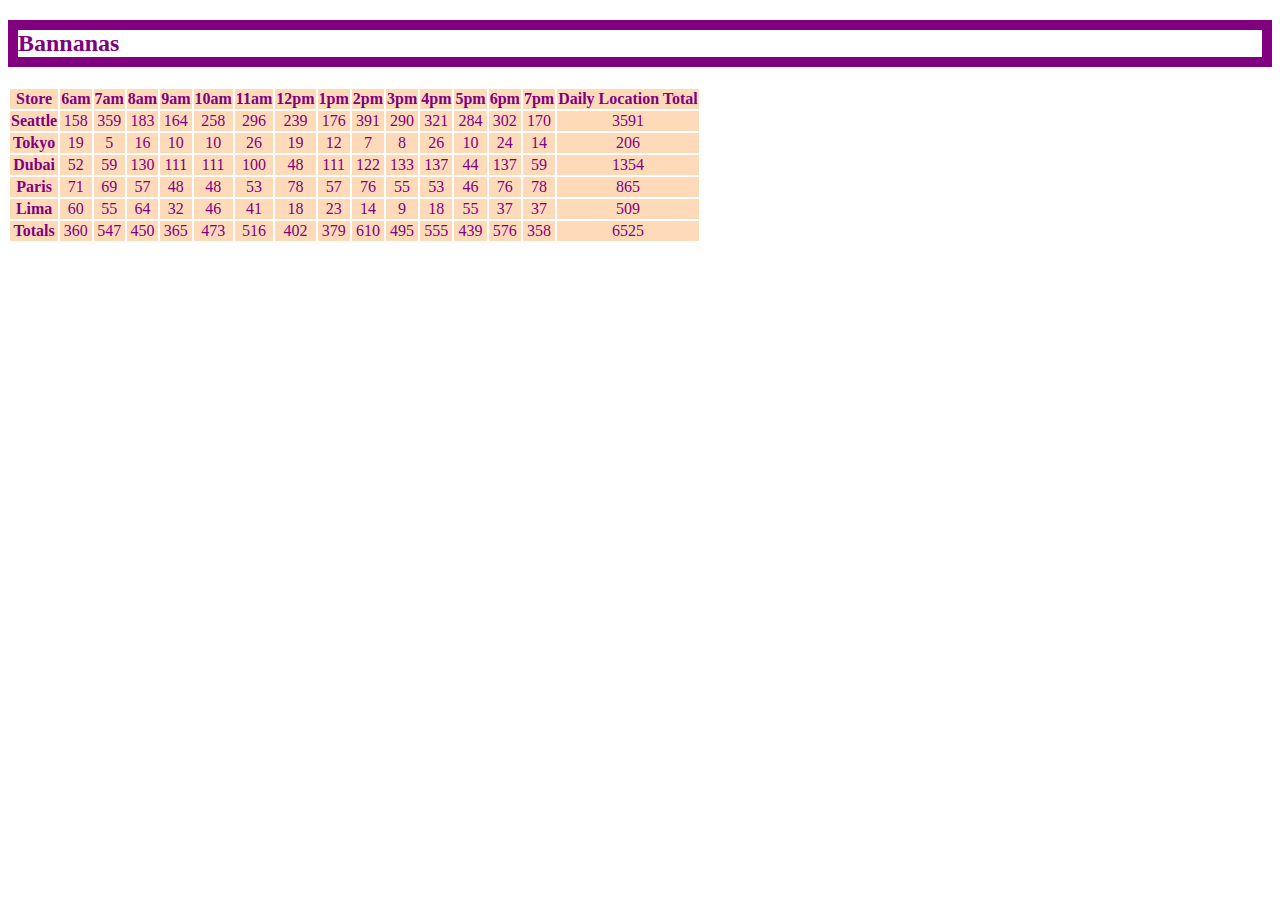
==== sales.html @ c74729fc "Updated CSS" ====
<!DOCTYPE html>
<html>

<head>
  <link rel="stylesheet" href="css/style.css">
</head>

<body>
  <header></header>
  <main>
    <h2>Bannanas</h2>
  </main>
  <footer>
  </footer>
  <script src="js/app.js"></script>
</body>

</html>
---- css/style.css ----
#store-table-body {
  border: 12px, solid, purple;
}
tr {
  border: 2px, solid, purple;
  color:purple;
  background: peachpuff;
  text-align: center;
  box-sizing: border-box;
}

h2{
  border: 10px, solid, purple;
  color:purple;
}
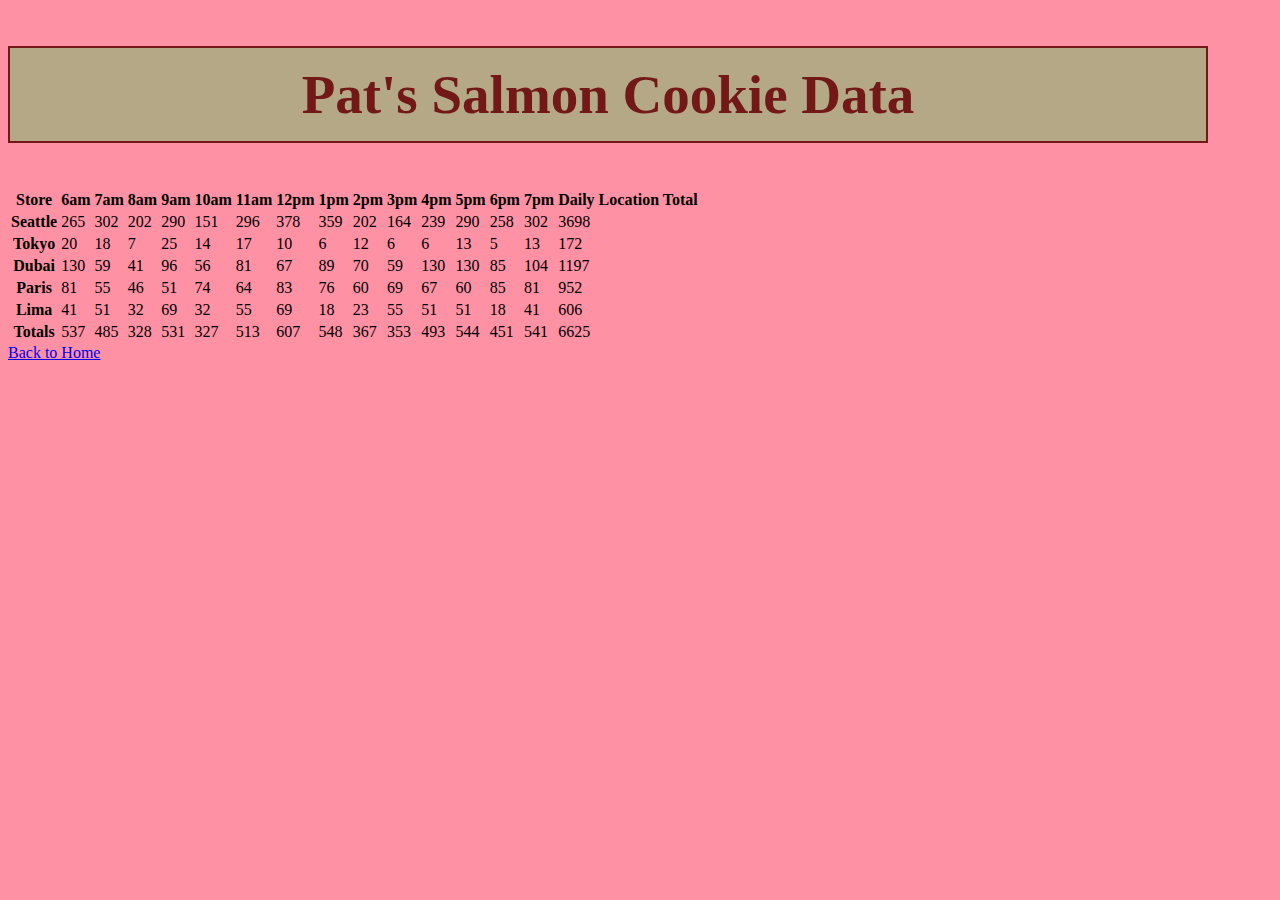
==== commit d8774279: "Completed initial CSS styling and added images on index.html.  Added return link on sales.html" ====
--- a/sales.html
+++ b/sales.html
@@ -8,11 +8,14 @@
 <body>
   <header></header>
   <main>
-    <h2>Bannanas</h2>
+    <h2>Pat's Salmon Cookie Data</h2>
   </main>
   <footer>
   </footer>
   <script src="js/app.js"></script>
+  <div id="salesreturn">
+    <a href="index.html" title="Home">Back to Home</a>
+  </div>
 </body>
 
 </html>--- a/css/style.css
+++ b/css/style.css
@@ -1,16 +1,160 @@
-
-#store-table-body {
-  border: 12px, solid, purple;
+body {
+  background-color: #ff91a4;
+  width: 1200px;
 }
-tr {
-  border: 2px, solid, purple;
-  color:purple;
-  background: peachpuff;
+img {
+  border: 3px solid  #721817;
+}
+h1{
+  font-size: 72px;
+  color: #721817;
+}
+h2{
+  font-size: 55px;
+  color:#721817;
   text-align: center;
-  box-sizing: border-box;
+  padding: 15px 0px;
+  border: 2px solid #721817;
+  
+  background-color:#B5A886;  
+}
+h3{
+  font-size: 48px;
+  color: #721817;
 }
 
-h2{
-  border: 10px, solid, purple;
-  color:purple;
+
+
+
+
+header img{  
+  float: left;
+  margin: 10px;  
+}
+header h1 {
+  display: inline-block;  
+  padding: 60px 120px;
+  
+}
+/* Quick Bar */
+#quick-bar{  
+  margin: 10px;
+  border: 2px solid indianred;
+  /* display: inline-block; */
+}
+
+#contact-info{
+  display: inline-block;  
+  padding: 0px;
+}
+#contact-info ul{
+  float: left;
+  margin: 10px 10px;
+}
+#contact-info li{
+  /* display: inline-block; */
+  font-size: 25px;
+  width: 300px;  
+
+}
+.contact-head { /*Not Working*/
+  color: #721817;
+}
+#quick-bar img{
+  width: 400px;
+  padding: 0px 65px;
+  border: none;
+}
+
+#store-hours{
+  float: right;
+  margin-top: 10px;
+  /* border: 2px solid black; */
+  width: 300px;  
+}
+
+/* We are international section */
+/* #international-section{
+  display: inline-block;
+} */
+#international-section h2{
+text-align: center;
+/* border: 2px solid black; */
+}
+#international-section h4{
+  border: 1px solid #721817;
+}
+.class1 {
+  padding: 0px 33px;
+  float: left;
+  border: 2px solid #721817;
+}
+.class1 h4{
+  
+  border: 12px solid #ff91a4;  /*Not working*/
+  text-align: center;
+  background-color: #721817;
+  font-size: 24px;
+  color: #b5a886;
+}
+.class1 li{
+  padding: 2px 10px;
+}
+#checksales {
+  
+  font-size: 24px;
+  text-align: center;
+  text-decoration: none;
+}
+
+#meetpat h2{
+  text-align: center;
+  padding:10px 0px;
+}
+
+#meetpat img{
+  float:left;
+  padding-left: 8px;
+  /* border: 2px solid#721817; */
+}
+
+#meetpat p{
+  /* border: 2px solid#721817; */
+  display: inline-block;
+  padding: 15px;
+  margin: 80px 2px;  
+  font-size: 24px;  
+  word-wrap: break-word ;
+  width: 300px;
+}
+#merchsection h2{
+  margin: 10px 0px;
+}
+#merchsection p {
+ 
+  display: inline-block;
+  text-align: left;
+  font-size: 24px;
+  width: 480px;
+  padding: 15px 100px 15px 280px;
+}
+#merchsection img {
+  float: right;
+  margin: 0px 21px;  
+}
+#themerch p {
+  padding: 20px;
+  font-size: 24px;
+}
+#themerch h2 {
+  margin: 20px;
+}
+#middleimg{
+  margin: 20px 30px 0px 30px;
+}
+footer h3{
+  background-color: #721817;
+  text-align: center;
+  color: #ff91a4;
+    
 }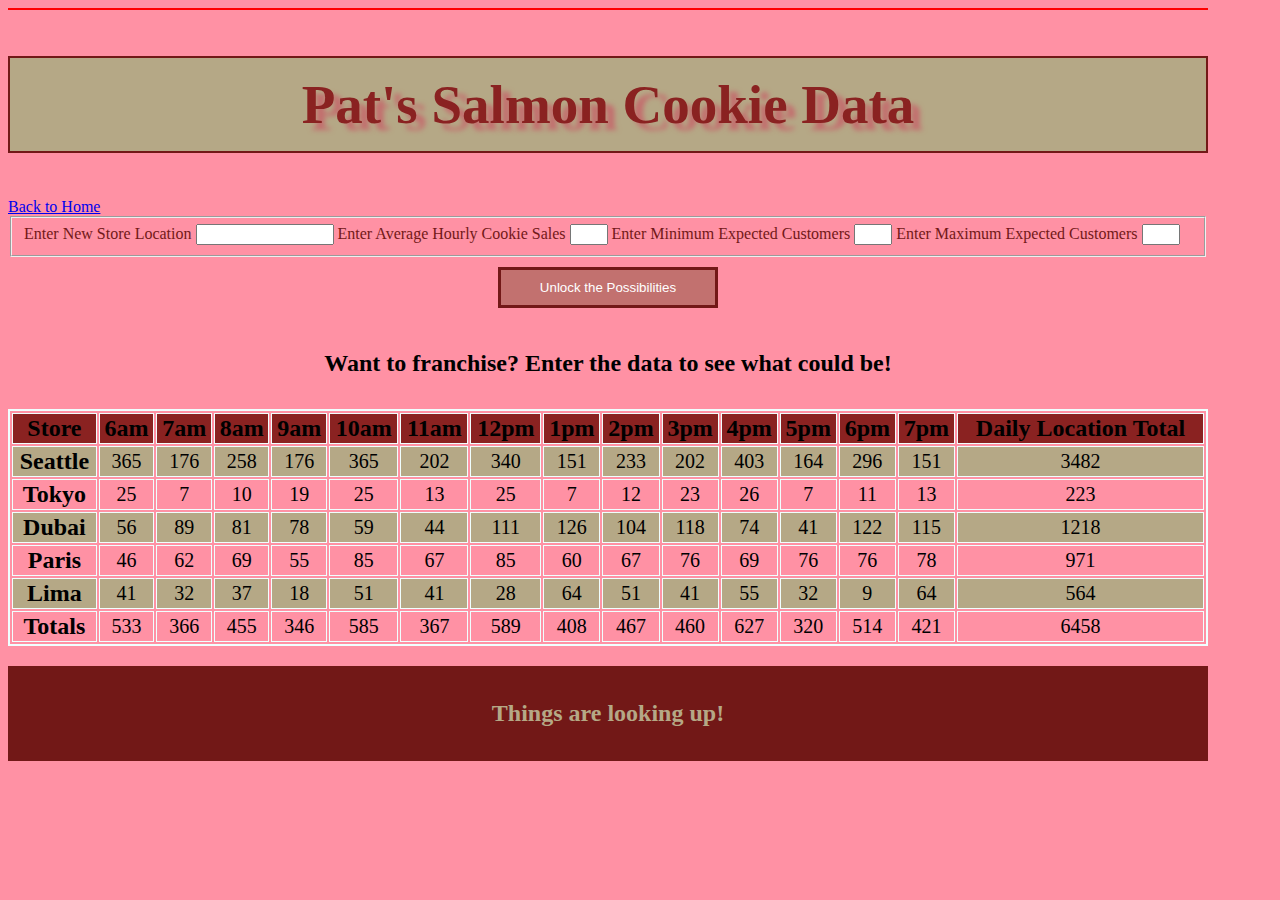
==== commit fea10086: "Completed CSS stylings" ====
--- a/sales.html
+++ b/sales.html
@@ -9,13 +9,37 @@
   <header></header>
   <main>
     <h2>Pat's Salmon Cookie Data</h2>
+
+    <div id="salesreturn">
+      <a href="index.html" title="Home">Back to Home</a>
+    </div>
+    <section id="newStoreInput">
+      <form id="addStoreLoc">
+        <fieldset>
+          <label>Enter New Store Location
+            <input id="storeLocationEntry" type='text' name='storelocation' />
+          </label>
+          <label>Enter Average Hourly Cookie Sales
+            <input id="avgCookieSales" type='text' name='avgCookiesSales' />
+          </label>
+          <label>Enter Minimum Expected Customers
+            <input id="minCustID" type='text' name='minCustomer' />
+          </label>
+          <label>Enter Maximum Expected Customers
+            <input id="maxCustID" type='text' name='maxCustomer' />
+          </label>
+        </fieldset>
+        <div id="subButton">
+          <input type="submit" value="Unlock the Possibilities" />
+        </div>
+      </form>
+      <h4>Want to franchise? Enter the data to see what could be!</h4>
+    </section>
   </main>
-  <footer>
-  </footer>
-  <script src="js/app.js"></script>
-  <div id="salesreturn">
-    <a href="index.html" title="Home">Back to Home</a>
-  </div>
 </body>
+<footer>
+  <h3>Things are looking up!</h3>
+</footer>
+<script src="js/app.js"></script>
 
 </html>--- a/css/style.css
+++ b/css/style.css
@@ -6,53 +6,67 @@
   border: 3px solid  #721817;
 }
 h1{
-  font-size: 72px;
+  font-family: 'Pacifico', cursive;
+  font-size: 91px;
   color: #721817;
+  text-shadow: 9px 7px 5px #a80000;
 }
 h2{
+  font-family: 'Permanent Marker', cursive;
   font-size: 55px;
-  color:#721817;
+  color:#8a2221;
   text-align: center;
   padding: 15px 0px;
   border: 2px solid #721817;
+  text-shadow: 9px 7px 5px #c36e6e;
   
   background-color:#B5A886;  
 }
 h3{
   font-size: 48px;
   color: #721817;
-}
-
-
-
-
-
-header img{  
-  float: left;
-  margin: 10px;  
-}
-header h1 {
-  display: inline-block;  
-  padding: 60px 120px;
-  
-}
+  text-align: center;
+}
+
+h4 {
+  font-size: 24px;
+    text-align: center;
+}
+p, li{
+  font-family: Georgia, Times, serif;
+  font-size: 24px;
+}
+
+.sepContact {
+  padding: 4px 0px;  
+}
+header{
+  display: flex;
+  justify-content: space-between;
+  align-items: center;
+  border: red solid 1px ;
+}
+
 /* Quick Bar */
 #quick-bar{  
-  margin: 10px;
+  display: flex;
+  justify-content:space-between;    
+  align-items: center;
   border: 2px solid indianred;
-  /* display: inline-block; */
+  
 }
 
 #contact-info{
   display: inline-block;  
-  padding: 0px;
+  margin: 10px;
+
 }
 #contact-info ul{
   float: left;
   margin: 10px 10px;
 }
 #contact-info li{
-  /* display: inline-block; */
+  padding: 2px;
   font-size: 25px;
   width: 300px;  
 
@@ -60,32 +74,38 @@
 .contact-head { /*Not Working*/
   color: #721817;
 }
-#quick-bar img{
-  width: 400px;
-  padding: 0px 65px;
-  border: none;
+ #quick-bar img{
+  width: 400px;  
+  border: none; 
 }
 
 #store-hours{
-  float: right;
-  margin-top: 10px;
+   
   /* border: 2px solid black; */
   width: 300px;  
 }
 
 /* We are international section */
-/* #international-section{
-  display: inline-block;
-} */
+#international-section{
+  padding: 10px 0px;
+}
+#internationalLocations{
+  display: flex;
+  justify-content:space-between;    
+  align-items: center;
+  padding: 10px 0px;
+}
+
 #international-section h2{
 text-align: center;
-/* border: 2px solid black; */
+
 }
 #international-section h4{
   border: 1px solid #721817;
 }
 .class1 {
-  padding: 0px 33px;
+  font-size:18px;
+  padding: 0px 20px;
   float: left;
   border: 2px solid #721817;
 }
@@ -94,11 +114,12 @@
   border: 12px solid #ff91a4;  /*Not working*/
   text-align: center;
   background-color: #721817;
-  font-size: 24px;
+  
   color: #b5a886;
 }
 .class1 li{
   padding: 2px 10px;
+  font-size: 16px;
 }
 #checksales {
   
@@ -107,54 +128,125 @@
   text-decoration: none;
 }
 
-#meetpat h2{
-  text-align: center;
-  padding:10px 0px;
+
+#about-pat {
+  display: flex;
+  justify-content: space-between;
+  align-items: center;
+  padding: 10px 0px;
+}
+
+#meet-pat-header{
+  padding: 10px 0px;
+}
+#meetpat p{
+   
+  padding: 0px 110px 0px 0px;
+  width: 360px;
 }
 
 #meetpat img{
-  float:left;
-  padding-left: 8px;
-  /* border: 2px solid#721817; */
-}
-
-#meetpat p{
-  /* border: 2px solid#721817; */
-  display: inline-block;
-  padding: 15px;
-  margin: 80px 2px;  
-  font-size: 24px;  
-  word-wrap: break-word ;
-  width: 300px;
-}
-#merchsection h2{
-  margin: 10px 0px;
-}
-#merchsection p {
- 
-  display: inline-block;
-  text-align: left;
-  font-size: 24px;
-  width: 480px;
-  padding: 15px 100px 15px 280px;
-}
-#merchsection img {
-  float: right;
-  margin: 0px 21px;  
-}
-#themerch p {
-  padding: 20px;
-  font-size: 24px;
-}
-#themerch h2 {
-  margin: 20px;
-}
-#middleimg{
-  margin: 20px 30px 0px 30px;
+  width: 620px;
+}
+
+/* Merchandise Section */
+#intlHeader{
+  padding: 10px 0px;
+}
+
+
+#salmon-question{
+  display: flex;
+  justify-content: space-between;
+  align-items: center;
+  padding: 10px 0px;
+}
+#salmon-question p{
+  
+  padding: 0px 0px 0px 132px;
+  width: 500px;
+}
+#merch-items{
+  display: flex;
+  justify-content:space-between;    
+  align-items: center;
+  padding: 10px 0px;
+}
+#themerch p{
+  padding: 10px 20px;
+}
+
+footer{
+  background-color: #721817 ;
+  margin: 20px 0px;
+  padding: 30px 0px;
+  text-align: center;    
 }
 footer h3{
-  background-color: #721817;
-  text-align: center;
-  color: #ff91a4;
-    
-}+  font-size: 22px;
+  color:#b5a886; 
+}
+
+/* Sales Data Page */
+table {
+  width: 100%;
+  border: 2px solid azure;
+}
+
+th, td {
+  
+  height: 22px;
+  text-align: center;
+  border: 1px solid azure;
+
+  
+}
+th {
+  font-size:24px;
+  word-wrap: normal;
+}
+td{
+  font-size: 20px;
+}
+tr:nth-child(even) {
+  background-color: #b5a886;
+}
+td:hover {
+  background-color: #f8f6f2;  
+}
+#header-row{
+  background-color: #8a2221;
+}
+footer{
+  padding: 10px;
+}
+footer h3{
+  font-size: 24px;
+  padding:0px;
+}
+
+form{
+  color:  #721817;
+}
+#storeLocationEntry{
+  width: 130px;
+}
+#minCustID, #maxCustID, #avgCookieSales{
+  width: 30px;
+}
+
+#subButton{
+  display: flex;
+  justify-content: center;
+  align-items: center;
+}
+input[type=submit] {
+  margin: 10px;
+  padding: 10px;
+  background-color: #c2716f;
+  color: white;
+  width: 220px;
+  /* outline-style: outset; */
+  border: 3px solid  #721817;
+
+}
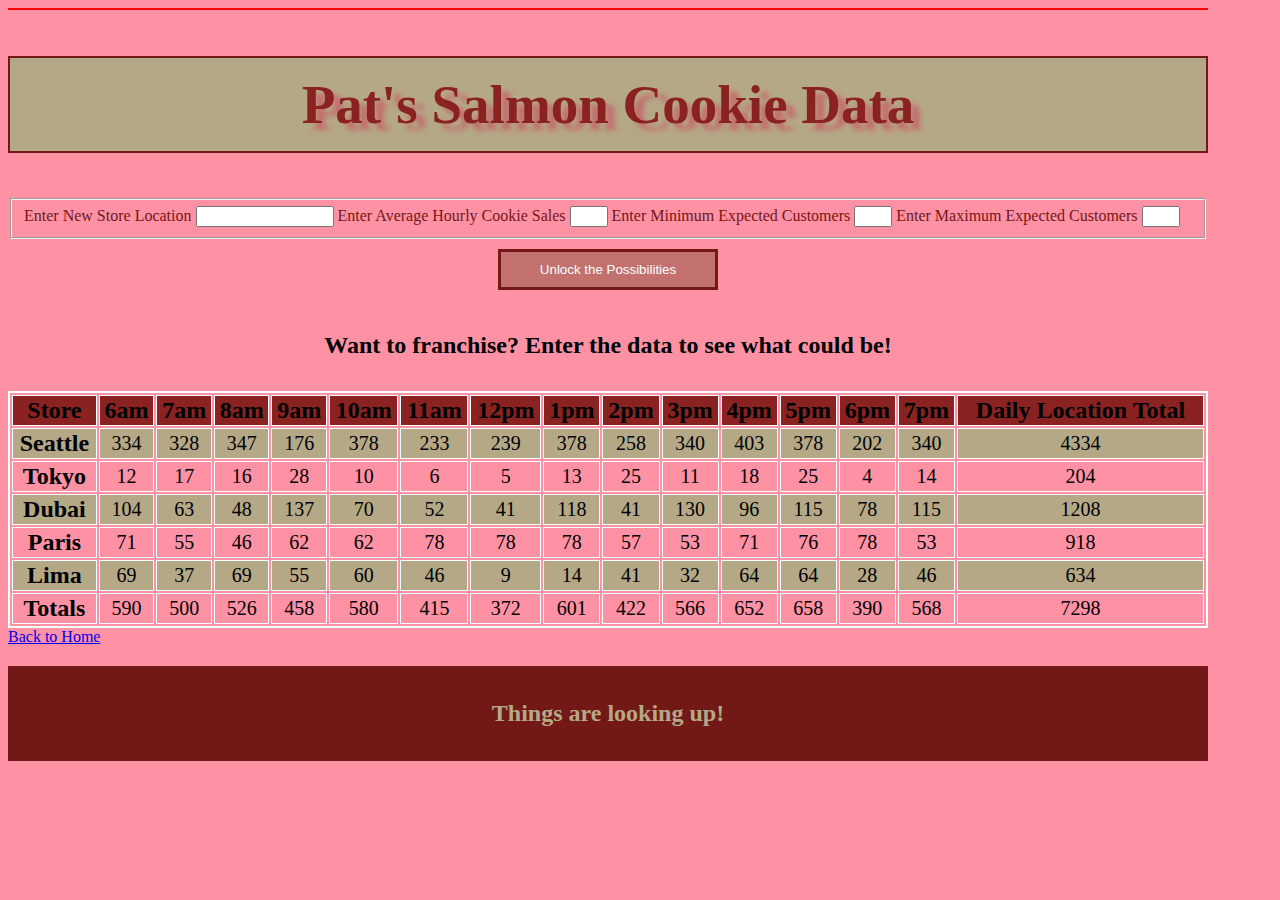
==== commit f09525de: "moved return link on sales.html" ====
--- a/sales.html
+++ b/sales.html
@@ -10,9 +10,7 @@
   <main>
     <h2>Pat's Salmon Cookie Data</h2>
 
-    <div id="salesreturn">
-      <a href="index.html" title="Home">Back to Home</a>
-    </div>
+
     <section id="newStoreInput">
       <form id="addStoreLoc">
         <fieldset>
@@ -35,11 +33,16 @@
       </form>
       <h4>Want to franchise? Enter the data to see what could be!</h4>
     </section>
+
   </main>
+  <div id="salesreturn">
+    <a href="index.html" title="Home">Back to Home</a>
+  </div>
+  <footer>
+    <h3>Things are looking up!</h3>
+  </footer>
 </body>
-<footer>
-  <h3>Things are looking up!</h3>
-</footer>
+
 <script src="js/app.js"></script>
 
 </html>